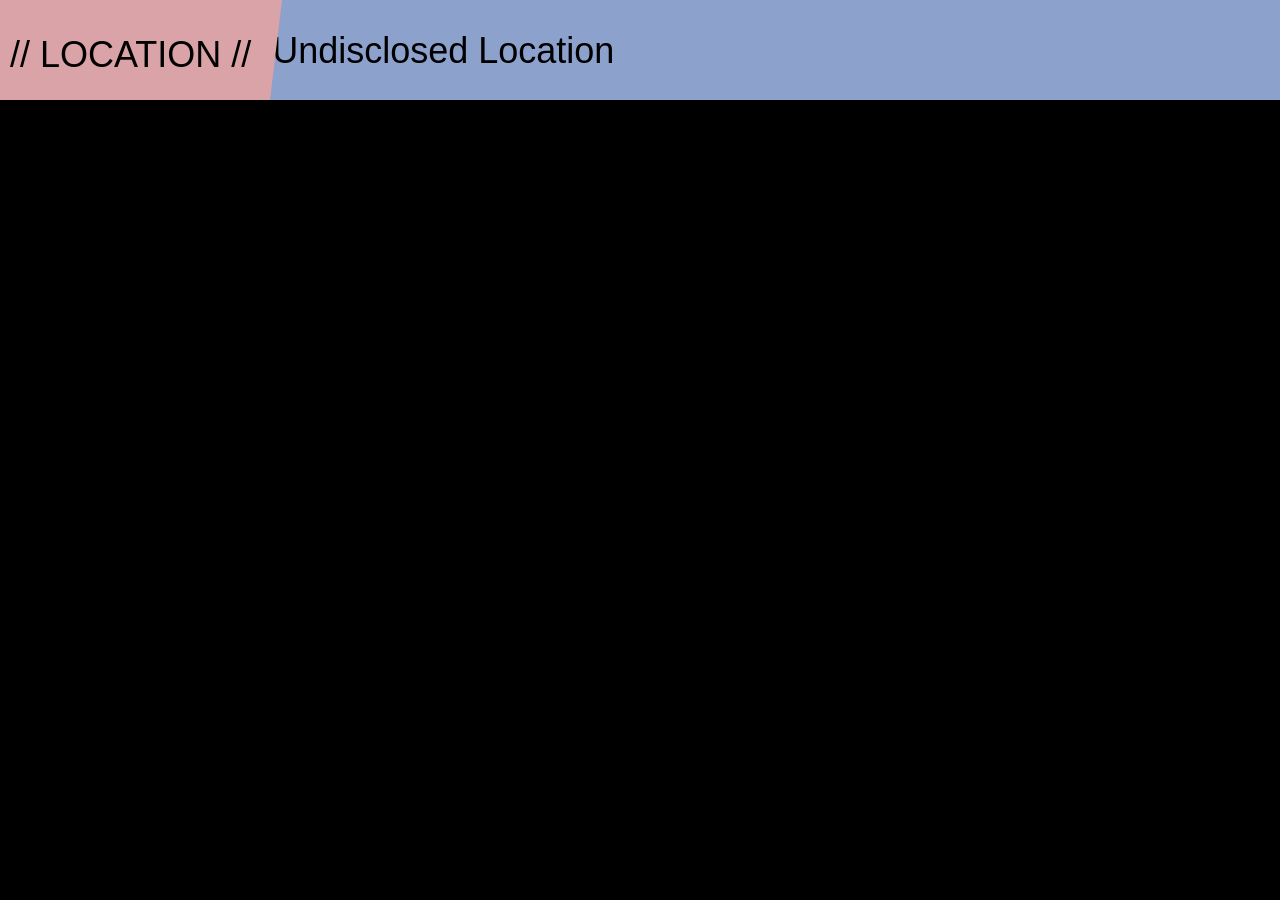
==== index.html @ fc0073c6 "Update with DB attempt 6" ====
<!doctype html>
<html lang="en">
<head>
<title>JubJub</title>
<link rel="stylesheet" href="./style.css">
</head>

<style>
body, html {
  width: 100%;
  margin: 0;
  background-color: black;
}

</style>


<body>




<div id="container">
	<div id="breaking-news-container">
  	<div id="breaking-news-colour" class="slideup animated"></div>  
   	<span class="breaking-news-title delay-animated slidein">
      	// LOCATION //
    	</span> 
	</div>  

	<div class="marquee">
  	<a id="jubjub_location"> Jubjub is at an Undisclosed Location </a>
	</div>

  <img id="image_location">
</div>





<script>
/*   const url = "location.txt";
  //fetch(url);
  //.then( jubLoc => jubLoc.text() );
  
    function getText() {
    // Create a new XMLHttpRequest object
    var request = new XMLHttpRequest();
    // Open a GET request to the URL of the text file
    request.open('GET', url, true);
    // Send the request
    request.send(null);
    // Handle the response when the request is complete
    request.onreadystatechange = function () {
        if (request.readyState === 4 && request.status === 200) {
            var type = request.getResponseHeader('Content-Type');
            // Check if the content type is text
            if (type.indexOf("text") !== -1) {
                document.getElementById("jubjub_location").innerHTML = request.responseText;
                return request.responseText;
            }
        }
    }
}

getText(); */



export async function fetch(request, env, ctx) {
  const db = env.db; // Assuming you have a D1 database binding named 'DB'
  
  try {
    const result = await db.prepare('SELECT Location FROM "jub-loc" ORDER BY Time DESC LIMIT 1').all();
    const resultReadable = result.results[0].Location;
    document.getElementById("jubjub_location").innerHTML = (`JubJub is ${resultReadable}`);
    return new Response(`JubJub is ${resultReadable}`);
    
  } catch (e) {
    return new Response(e);
  }
};
  
  





  var element = document.getElementById("image_location");
var images = [
  "./public/images/JubJub_1.webp",
  "./public/images/JubJub_2.webp",
  "./public/images/JubJub_3.webp",
  "./public/images/JubJub_4.webp",
  "./public/images/JubJub_5.webp",
  "./public/images/JubJub_6.webp",
  "./public/images/JubJub_7.webp",
  "./public/images/JubJub_8.webp",
  "./public/images/JubJub_9.webp",
  "./public/images/JubJub_10.webp",
  "./public/images/JubJub_11.webp",
  "./public/images/JubJub_12.webp",
  "./public/images/JubJub_13.webp",
  "./public/images/JubJub_14.webp",
  "./public/images/JubJub_15.webp",
  "./public/images/JubJub_16.webp",
  "./public/images/JubJub_17.webp"
];

function randImg() {
  var size = images.length
  var x = Math.floor(size * Math.random())
  document.getElementById("image_location").innerHTML = images[x];

  element.src = images[x];
}

randImg();
</script>





</body>


</html>
---- style.css ----
.breaking-news-title {
  background-color: #D9A3A7;
  display: block;
  height: 66px;  
  width: 260px;
  font-family: arial;
  font-size: 36px;
  position: absolute; 
  top: 0px;
  margin-top: 0px;
  margin-left: 0px;
  padding-top: 34px;
  padding-left: 10px;
  z-index: 3;
  &:before {
    content:"";
    position: absolute;
    display: block;
    width: 0px;
    height: 0px;
    top: 0;
    left: -12px;
    border-left:12px solid transparent;
    border-right: 0px solid transparent;
    border-bottom: 100px solid #D9A3A7;
  }
  &:after {
    content:"";
    position: absolute;
    display: block;
    width: 0px;
    height: 0px;
    right: -12px;
    top: 0;
    border-right:12px solid transparent;
    border-left: 0px solid transparent;
    border-top: 100px solid #D9A3A7;
  }
}

#breaking-news-colour {
  height: 100px;
  width: 100%;
  background-color: #8DA1CD;
}

#breaking-news-container {
  height: 350px;
  width: 100%;
  overflow: hidden;
  position: absolute;
  &:before {
    content: "";
    width: 30px;
    height: 30px;
    background-color: #8DA1CD;
    position: absolute;
    z-index: 2;
  }
}



.delay-animated {
  -webkit-animation-duration: 0.4s;
  -webkit-animation-fill-mode: both;
  -moz-animation-duration: 0.4s;
  -moz-animation-fill-mode: both;
  -webkit-animation-iteration-count: 1;
  -moz-animation-iteration-count: 1;
  -webkit-animation-delay: 0.3s; 
  animation-delay: 0.3s;
}

.scroll-animated {
  -webkit-animation-duration: 3s;
  -webkit-animation-fill-mode: both;
  -moz-animation-duration: 3s;
  -moz-animation-fill-mode: both;
  -webkit-animation-iteration-count: 1; 
  -moz-animation-iteration-count: 1;
  -webkit-animation-delay: 0.5s; 
  animation-delay: 0.5s;
}





.fadein {
  -webkit-animation-name: fadein;
  -moz-animation-name: fadein;
  -o-animation-name: fadein;
  animation-name: fadein;
}

@-webkit-keyframes fadein {
  from {
    margin-left: 85%
  }
  to {
    
  } 
}  
@-moz-keyframes fadein {
  from {
    margin-left: 85%
  }
  to {
    
  }  
}

.slidein {
  -webkit-animation-name: slidein;
  -moz-animation-name: slidein;
  -o-animation-name: slidein;
  animation-name: slidein;
}

@keyframes marquee {
  0% { left: 100%; }
  100% { left: -50%; }
}

.marquee {
  height: 40px;
  max-width: 100%;
  overflow: hidden;
  font-size: 36px;
  color: black;
  font-family: arial;

  
  position: relative;
  background-color: none;  
  border-top: 0px solid transparent;
  border-bottom: 0px solid transparent;
  
  padding: 30px;
  animation: marquee 10s linear infinite;
}

@-webkit-keyframes slidein {
  from {
    margin-left: 85%
  }
  to {
    margin-top: 0px
  } 
}  
@-moz-keyframes slidein {
  from {
    margin-left: 85%
  }
  to {
    margin-top: 0px
  }  
}

.slideup {
  -webkit-animation-name: slideup;
  -moz-animation-name: slideup;
  -o-animation-name: slideup;
  animation-name: slideup;
}
@-webkit-keyframes slideup {
  from {
    margin-top: 20px
  }
  to {
    margin-top: 0;
  } 
}  
@-moz-keyframes slideup {
  from {
    margin-top: 20px
  }
  to {
    margin-top: 0;
  } 
}

#container {
	height: 100%;
	width: 100%;
	position:fixed;
}

#image_location {
	display: block;
  max-width: 100%;
  height: 100%;
  object-position: center;
  object-fit: contain;
	z-index: 0;
}
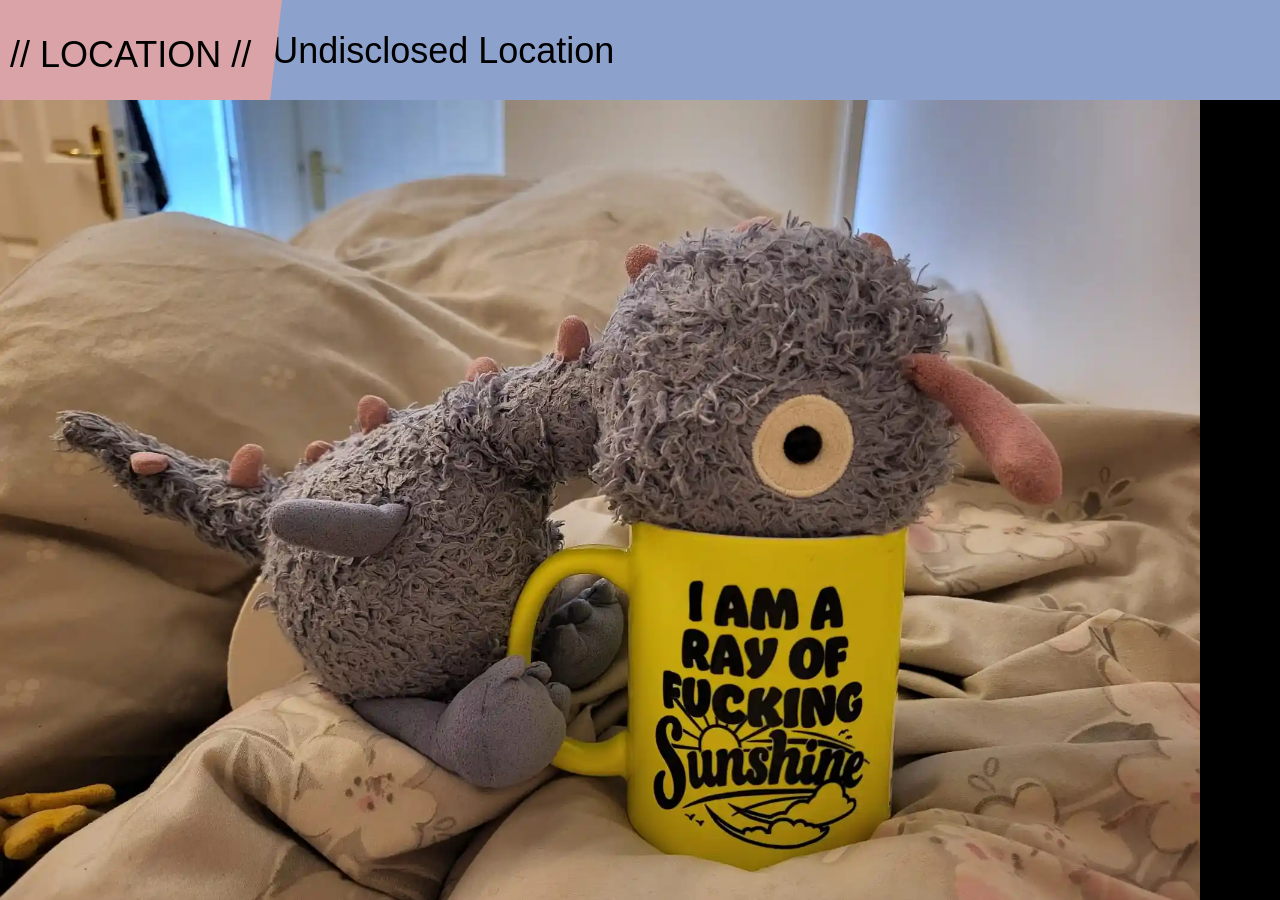
==== commit 589618d1: "Update using DB attempt 7" ====
--- a/index.html
+++ b/index.html
@@ -68,7 +68,7 @@
 
 
 
-export async function fetch(request, env, ctx) {
+async function fetch(request, env, ctx) {
   const db = env.db; // Assuming you have a D1 database binding named 'DB'
   
   try {
@@ -82,7 +82,7 @@
   }
 };
   
-  
+  fetch();
 
 
 
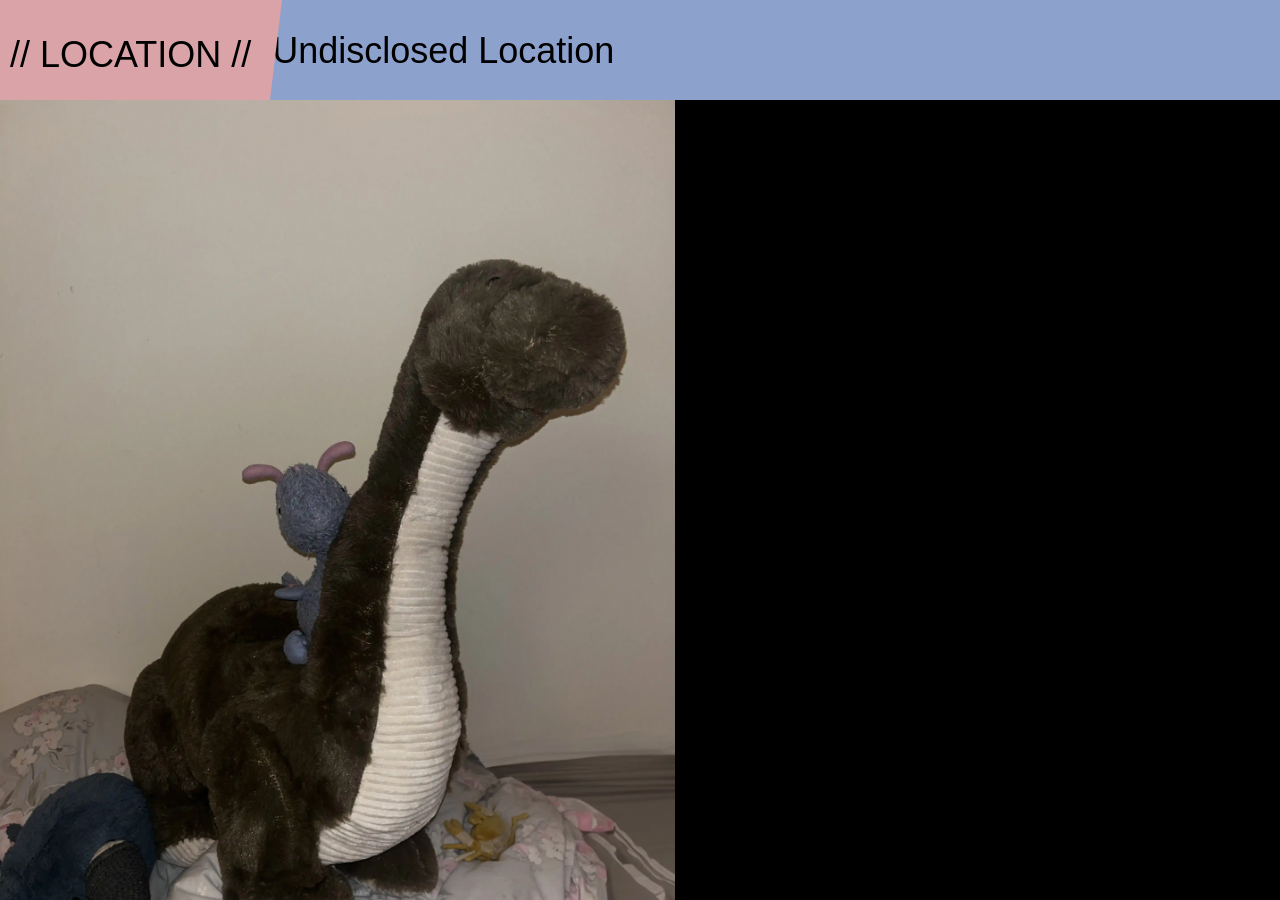
==== commit 60c1dbb8: "Update by DB attempy 9" ====
--- a/index.html
+++ b/index.html
@@ -36,7 +36,26 @@
 </div>
 
 
+<script type="module">
 
+export default {
+    async fetch(request, env, ctx) {
+      const db = env.jubjub_db; // Assuming you have a D1 database binding named 'DB'
+      
+      try {
+        const result = await db.prepare('SELECT Location FROM "jub-loc" ORDER BY Time DESC LIMIT 1').all();
+        const resultReadable = result.results[0].Location;
+
+        document.getElementById("jubjub_location").innerHTML = (`JubJub is ${resultReadable}`);
+        return new Response(`JubJub is ${resultReadable}`);
+        
+      } catch (e) {
+        return new Response(e);
+      }
+    }
+  };
+  
+</script>
 
 
 <script>
@@ -68,21 +87,6 @@
 
 
 
-async function fetch(request, env, ctx) {
-  const db = env.db; // Assuming you have a D1 database binding named 'DB'
-  
-  try {
-    const result = await db.prepare('SELECT Location FROM "jub-loc" ORDER BY Time DESC LIMIT 1').all();
-    const resultReadable = result.results[0].Location;
-    document.getElementById("jubjub_location").innerHTML = (`JubJub is ${resultReadable}`);
-    return new Response(`JubJub is ${resultReadable}`);
-    
-  } catch (e) {
-    return new Response(e);
-  }
-};
-  
-  fetch();
 
 
 
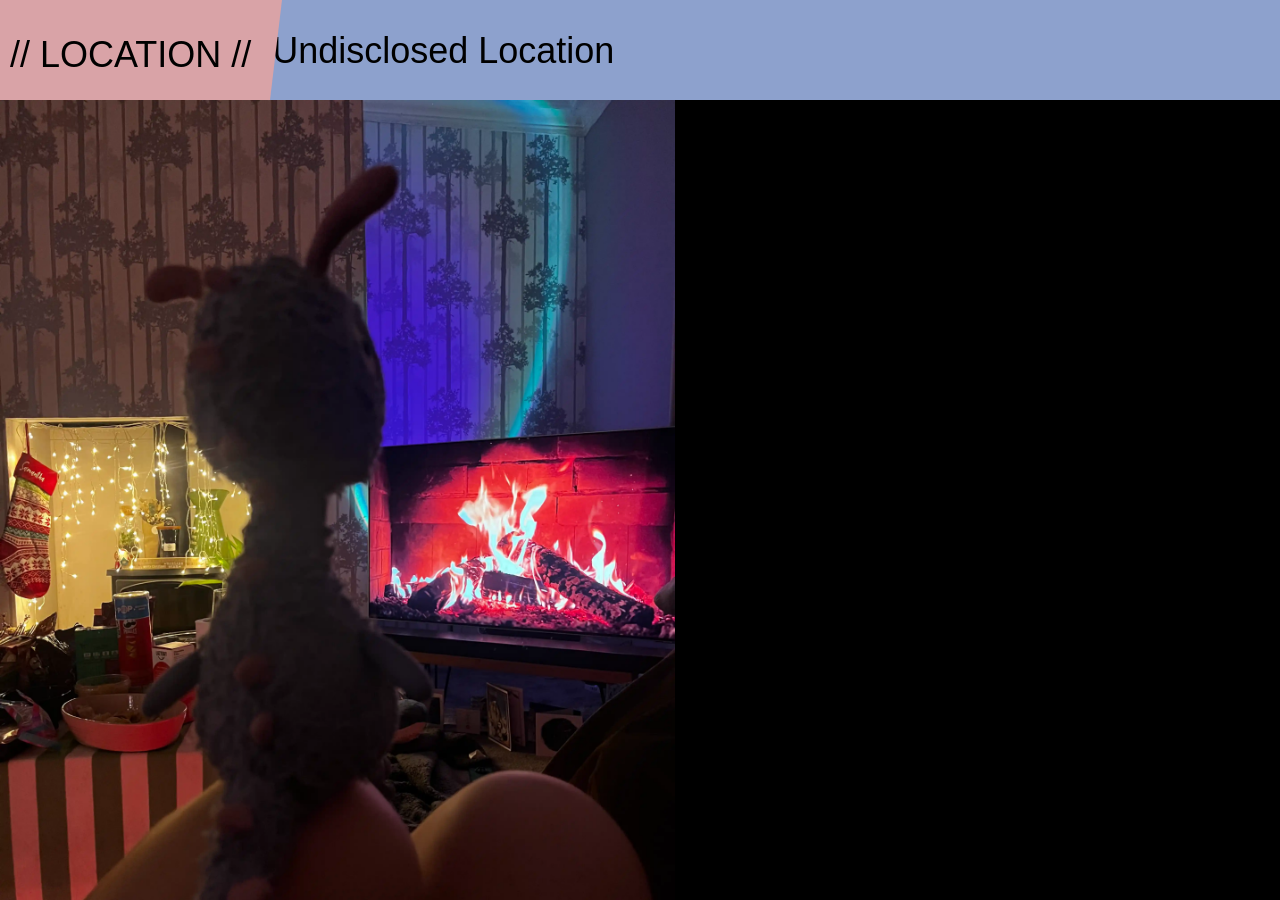
==== commit 66dc7008: "Update with DB attempt 10" ====
--- a/index.html
+++ b/index.html
@@ -36,24 +36,24 @@
 </div>
 
 
-<script type="module">
+<script>
 
-export default {
-    async fetch(request, env, ctx) {
-      const db = env.jubjub_db; // Assuming you have a D1 database binding named 'DB'
+async function fetch(request, env, ctx) {
+    const db = context.env.jubjub_db; // Assuming you have a D1 database binding named 'DB'
+    
+    try {
+      const result = await db.prepare('SELECT Location FROM "jub-loc" ORDER BY Time DESC LIMIT 1').all();
+      const resultReadable = result.results[0].Location;
+
+      document.getElementById("jubjub_location").innerHTML = (`JubJub is ${resultReadable}`);
+      return new Response(`JubJub is ${resultReadable}`);
       
-      try {
-        const result = await db.prepare('SELECT Location FROM "jub-loc" ORDER BY Time DESC LIMIT 1').all();
-        const resultReadable = result.results[0].Location;
-
-        document.getElementById("jubjub_location").innerHTML = (`JubJub is ${resultReadable}`);
-        return new Response(`JubJub is ${resultReadable}`);
-        
-      } catch (e) {
-        return new Response(e);
-      }
+    } catch (e) {
+      return new Response(e);
     }
   };
+
+fetch();
   
 </script>
 
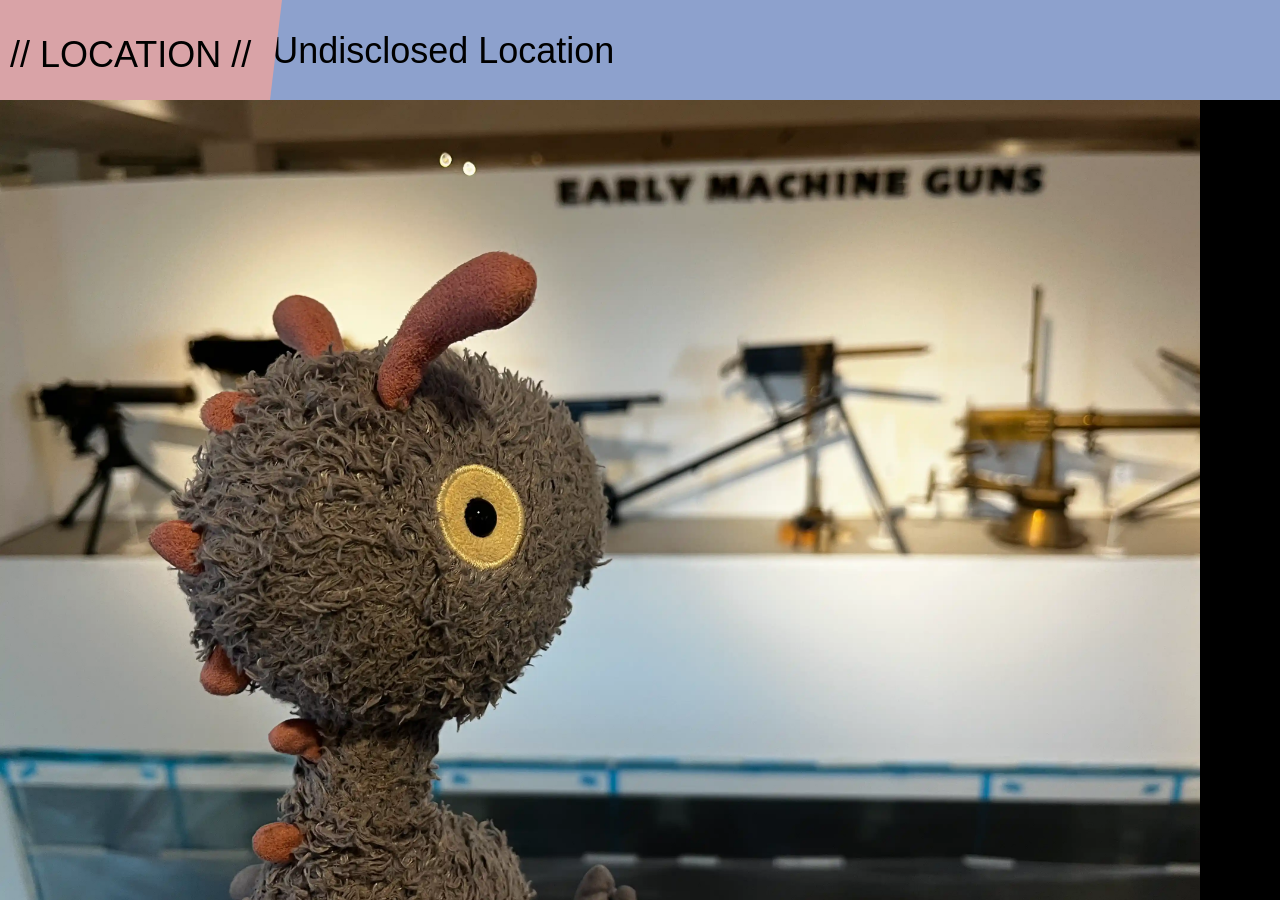
==== commit ac66efe1: "Functions Test" ====
--- a/index.html
+++ b/index.html
@@ -36,26 +36,7 @@
 </div>
 
 
-<script>
-
-async function fetch(request, env, ctx) {
-    const db = context.env.jubjub_db; // Assuming you have a D1 database binding named 'DB'
-    
-    try {
-      const result = await db.prepare('SELECT Location FROM "jub-loc" ORDER BY Time DESC LIMIT 1').all();
-      const resultReadable = result.results[0].Location;
-
-      document.getElementById("jubjub_location").innerHTML = (`JubJub is ${resultReadable}`);
-      return new Response(`JubJub is ${resultReadable}`);
-      
-    } catch (e) {
-      return new Response(e);
-    }
-  };
-
-fetch();
-  
-</script>
+<script src="/jubUpdate"></script>
 
 
 <script>
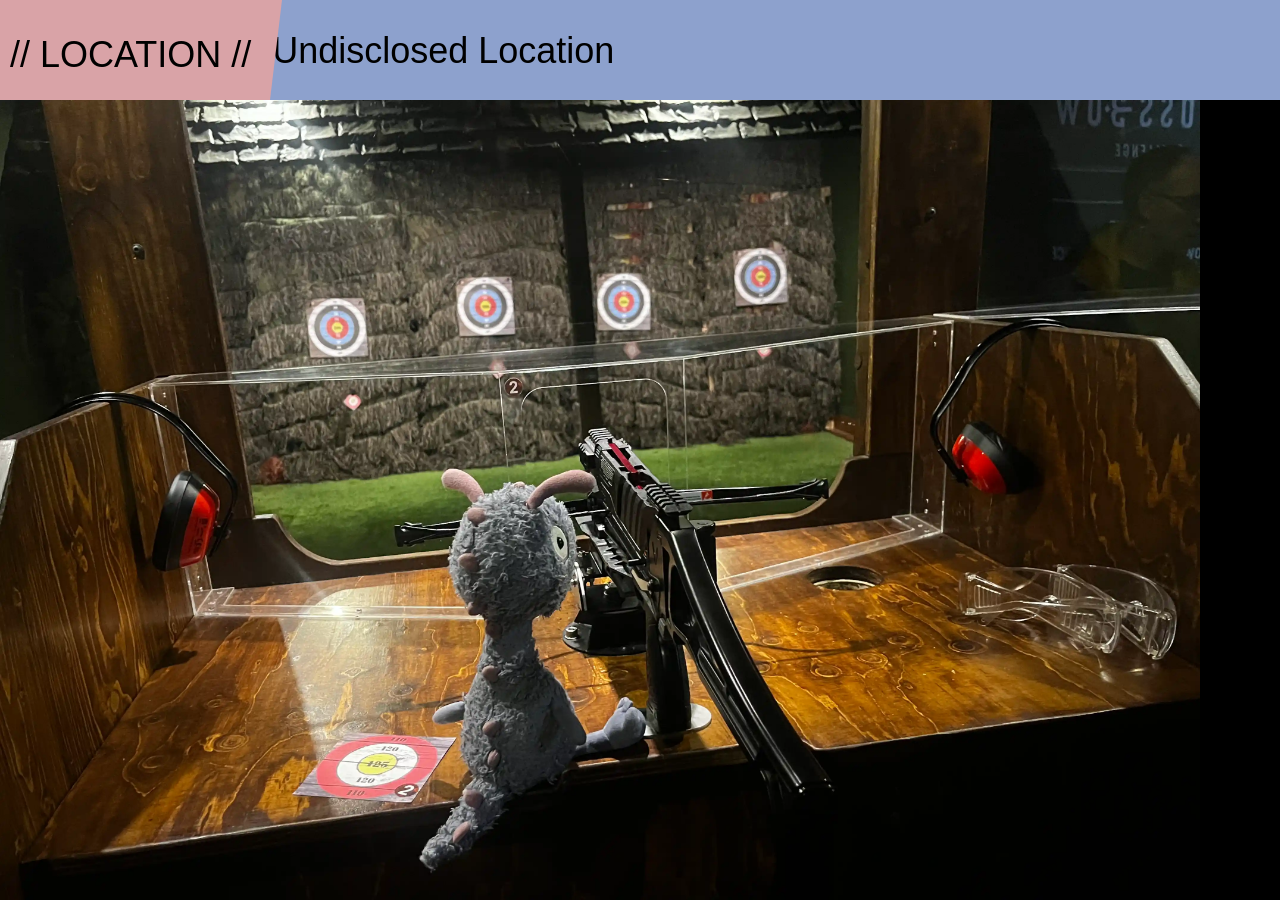
==== commit 7c9fd224: "Correcting file extension" ====
--- a/index.html
+++ b/index.html
@@ -36,7 +36,7 @@
 </div>
 
 
-<script src="/jubUpdate"></script>
+<script src="/jubUpdate.js"></script>
 
 
 <script>
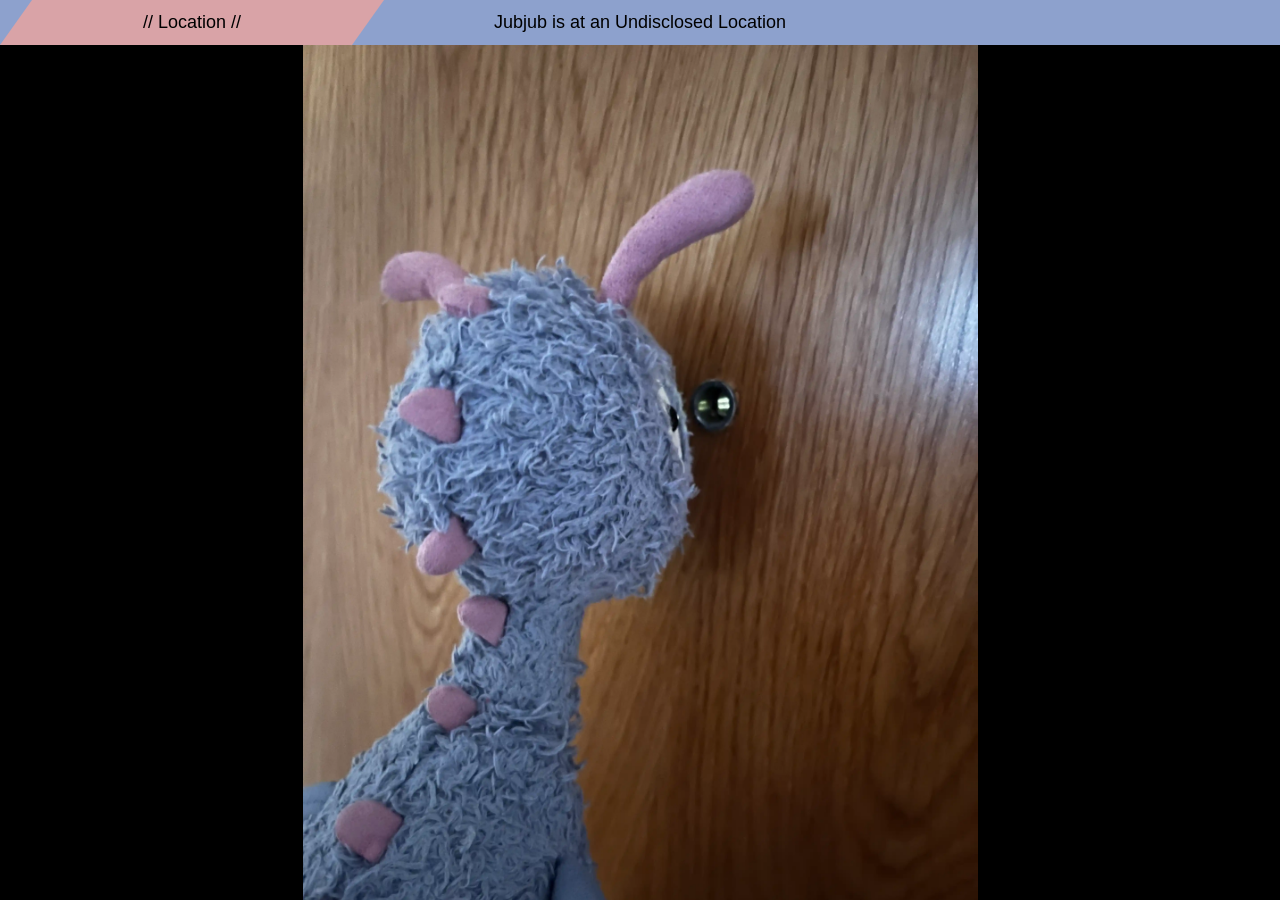
==== commit e4e17d13: "Reorganising file structure for cloudflare push" ====
--- a/index.html
+++ b/index.html
@@ -1,115 +1,115 @@
-<!doctype html>
-<html lang="en">
-<head>
-<title>JubJub</title>
-<link rel="stylesheet" href="./style.css">
-</head>
-
-<style>
-body, html {
-  width: 100%;
-  margin: 0;
-  background-color: black;
-}
-
-</style>
-
-
-<body>
-
-
-
-
-<div id="container">
-	<div id="breaking-news-container">
-  	<div id="breaking-news-colour" class="slideup animated"></div>  
-   	<span class="breaking-news-title delay-animated slidein">
-      	// LOCATION //
-    	</span> 
-	</div>  
-
-	<div class="marquee">
-  	<a id="jubjub_location"> Jubjub is at an Undisclosed Location </a>
-	</div>
-
-  <img id="image_location">
-</div>
-
-
-<script src="/jubUpdate.js"></script>
-
-
-<script>
-/*   const url = "location.txt";
-  //fetch(url);
-  //.then( jubLoc => jubLoc.text() );
-  
-    function getText() {
-    // Create a new XMLHttpRequest object
-    var request = new XMLHttpRequest();
-    // Open a GET request to the URL of the text file
-    request.open('GET', url, true);
-    // Send the request
-    request.send(null);
-    // Handle the response when the request is complete
-    request.onreadystatechange = function () {
-        if (request.readyState === 4 && request.status === 200) {
-            var type = request.getResponseHeader('Content-Type');
-            // Check if the content type is text
-            if (type.indexOf("text") !== -1) {
-                document.getElementById("jubjub_location").innerHTML = request.responseText;
-                return request.responseText;
-            }
-        }
-    }
-}
-
-getText(); */
-
-
-
-
-
-
-
-
-  var element = document.getElementById("image_location");
-var images = [
-  "./public/images/JubJub_1.webp",
-  "./public/images/JubJub_2.webp",
-  "./public/images/JubJub_3.webp",
-  "./public/images/JubJub_4.webp",
-  "./public/images/JubJub_5.webp",
-  "./public/images/JubJub_6.webp",
-  "./public/images/JubJub_7.webp",
-  "./public/images/JubJub_8.webp",
-  "./public/images/JubJub_9.webp",
-  "./public/images/JubJub_10.webp",
-  "./public/images/JubJub_11.webp",
-  "./public/images/JubJub_12.webp",
-  "./public/images/JubJub_13.webp",
-  "./public/images/JubJub_14.webp",
-  "./public/images/JubJub_15.webp",
-  "./public/images/JubJub_16.webp",
-  "./public/images/JubJub_17.webp"
-];
-
-function randImg() {
-  var size = images.length
-  var x = Math.floor(size * Math.random())
-  document.getElementById("image_location").innerHTML = images[x];
-
-  element.src = images[x];
-}
-
-randImg();
-</script>
-
-
-
-
-
-</body>
-
-
-</html>
+<!doctype html>
+<html lang="en">
+<head>
+<title>JubJub</title>
+<link rel="stylesheet" href="./style.css">
+</head>
+
+<style>
+body, html {
+  width: 100%;
+  margin: 0;
+  background-color: black;
+}
+
+</style>
+
+
+<body>
+
+
+
+
+<div id="container">
+	<div id="breaking-news-container">
+   	<span class="breaking-news-title delay-animated slidein"> 
+      // Location //
+    	</span> 
+
+	</div>  
+
+	<div class="marquee">
+  	<a id="jubjub_location"> Jubjub is at an Undisclosed Location </a>
+	</div>
+  
+  <img id="image_location">
+</div>
+
+
+<script src="/helloworld.js"></script>
+
+
+<script>
+/*   const url = "location.txt";
+  //fetch(url);
+  //.then( jubLoc => jubLoc.text() );
+  
+    function getText() {
+    // Create a new XMLHttpRequest object
+    var request = new XMLHttpRequest();
+    // Open a GET request to the URL of the text file
+    request.open('GET', url, true);
+    // Send the request
+    request.send(null);
+    // Handle the response when the request is complete
+    request.onreadystatechange = function () {
+        if (request.readyState === 4 && request.status === 200) {
+            var type = request.getResponseHeader('Content-Type');
+            // Check if the content type is text
+            if (type.indexOf("text") !== -1) {
+                document.getElementById("jubjub_location").innerHTML = request.responseText;
+                return request.responseText;
+            }
+        }
+    }
+}
+
+getText(); */
+
+
+
+
+
+
+
+
+  var element = document.getElementById("image_location");
+var images = [
+  "./images/JubJub_1.webp",
+  "./images/JubJub_2.webp",
+  "./images/JubJub_3.webp",
+  "./images/JubJub_4.webp",
+  "./images/JubJub_5.webp",
+  "./images/JubJub_6.webp",
+  "./images/JubJub_7.webp",
+  "./images/JubJub_8.webp",
+  "./images/JubJub_9.webp",
+  "./images/JubJub_10.webp",
+  "./images/JubJub_11.webp",
+  "./images/JubJub_12.webp",
+  "./images/JubJub_13.webp",
+  "./images/JubJub_14.webp",
+  "./images/JubJub_15.webp",
+  "./images/JubJub_16.webp",
+  "./images/JubJub_17.webp"
+];
+
+function randImg() {
+  var size = images.length
+  var x = Math.floor(size * Math.random())
+  document.getElementById("image_location").innerHTML = images[x];
+
+  element.src = images[x];
+}
+
+randImg();
+</script>
+
+
+
+
+
+</body>
+
+
+</html>
--- a/style.css
+++ b/style.css
@@ -1,91 +1,100 @@
+body,
+html {
+  width: 100%;
+  margin: 0;
+  background-color: black;
+}
+
+
+
 .breaking-news-title {
-  background-color: #D9A3A7;
-  display: block;
-  height: 66px;  
-  width: 260px;
+  background-color: transparent;
+  display: flex;
+  height: 5vh;
+  width: 30vw;
   font-family: arial;
-  font-size: 36px;
-  position: absolute; 
-  top: 0px;
-  margin-top: 0px;
-  margin-left: 0px;
-  padding-top: 34px;
-  padding-left: 10px;
+  text-align: center;
+  align-items: center;
+  justify-content: center;
+  font-size: 2vh;
+  text-justify: auto;
+  position: absolute;
+  top: 0;
+  margin-top: 0;
+  margin-left: 0;
   z-index: 3;
-  &:before {
-    content:"";
+  &::before {
+    content: "";
     position: absolute;
     display: block;
-    width: 0px;
-    height: 0px;
+    width: 12.5vw;
+    height: 0;
     top: 0;
-    left: -12px;
-    border-left:12px solid transparent;
+    left: 0;
+    border-left: 2.5vw solid #8da1cd;
     border-right: 0px solid transparent;
-    border-bottom: 100px solid #D9A3A7;
-  }
-  &:after {
-    content:"";
+    border-bottom: 5.1vh solid #d9a3a7;
+    z-index: -1;
+  }
+  &::after {
+    content: "";
     position: absolute;
     display: block;
-    width: 0px;
-    height: 0px;
-    right: -12px;
+    height: 0;
+    width: 12.5vw;
+    right: 0;
     top: 0;
-    border-right:12px solid transparent;
-    border-left: 0px solid transparent;
-    border-top: 100px solid #D9A3A7;
-  }
-}
-
-#breaking-news-colour {
-  height: 100px;
-  width: 100%;
-  background-color: #8DA1CD;
-}
+    border-right: 2.5vw solid transparent;
+    border-left: 0vw solid transparent;
+    border-top: 5.1vh solid #d9a3a7;
+    z-index: -1;
+  }
+}
+
+
 
 #breaking-news-container {
-  height: 350px;
+  height: 5vh;
   width: 100%;
   overflow: hidden;
   position: absolute;
   &:before {
     content: "";
-    width: 30px;
-    height: 30px;
-    background-color: #8DA1CD;
+    width: 100%;
+    height: 5vh;
+    background-color: #8da1cd;
     position: absolute;
-    z-index: 2;
-  }
-}
-
-
+    z-index: 1;
+  }
+}
 
 .delay-animated {
   -webkit-animation-duration: 0.4s;
+  animation-duration: 0.4s;
   -webkit-animation-fill-mode: both;
+  animation-fill-mode: both;
   -moz-animation-duration: 0.4s;
   -moz-animation-fill-mode: both;
   -webkit-animation-iteration-count: 1;
+  animation-iteration-count: 1;
   -moz-animation-iteration-count: 1;
-  -webkit-animation-delay: 0.3s; 
+  -webkit-animation-delay: 0.3s;
   animation-delay: 0.3s;
 }
 
 .scroll-animated {
   -webkit-animation-duration: 3s;
+  animation-duration: 3s;
   -webkit-animation-fill-mode: both;
+  animation-fill-mode: both;
   -moz-animation-duration: 3s;
   -moz-animation-fill-mode: both;
-  -webkit-animation-iteration-count: 1; 
+  -webkit-animation-iteration-count: 1;
+  animation-iteration-count: 1;
   -moz-animation-iteration-count: 1;
-  -webkit-animation-delay: 0.5s; 
+  -webkit-animation-delay: 0.5s;
   animation-delay: 0.5s;
 }
-
-
-
-
 
 .fadein {
   -webkit-animation-name: fadein;
@@ -94,21 +103,19 @@
   animation-name: fadein;
 }
 
-@-webkit-keyframes fadein {
-  from {
-    margin-left: 85%
-  }
-  to {
-    
-  } 
-}  
+@keyframes fadein {
+  from {
+    margin-left: 85%;
+  }
+  to {
+  }
+}
 @-moz-keyframes fadein {
   from {
-    margin-left: 85%
-  }
-  to {
-    
-  }  
+    margin-left: 85%;
+  }
+  to {
+  }
 }
 
 .slidein {
@@ -119,43 +126,51 @@
 }
 
 @keyframes marquee {
-  0% { left: 100%; }
-  100% { left: -50%; }
+  0% {
+    left: 100%;
+  }
+  100% {
+    left: -50%;
+  }
 }
 
 .marquee {
-  height: 40px;
+  display: flex;
+  text-align: center;
+  align-items: center;
+  justify-content: center;
+  font-size: 2vh;
+  text-justify: auto;
+
+  height: 5vh;
   max-width: 100%;
   overflow: hidden;
-  font-size: 36px;
   color: black;
   font-family: arial;
-
-  
+  z-index: 2;
   position: relative;
-  background-color: none;  
+  background-color: none;
   border-top: 0px solid transparent;
   border-bottom: 0px solid transparent;
-  
-  padding: 30px;
-  animation: marquee 10s linear infinite;
-}
-
-@-webkit-keyframes slidein {
-  from {
-    margin-left: 85%
-  }
-  to {
-    margin-top: 0px
-  } 
-}  
+
+  animation: marquee 15s linear infinite;
+}
+
+@keyframes slidein {
+  from {
+    margin-left: 85%;
+  }
+  to {
+    margin-top: 0px;
+  }
+}
 @-moz-keyframes slidein {
   from {
-    margin-left: 85%
-  }
-  to {
-    margin-top: 0px
-  }  
+    margin-left: 85%;
+  }
+  to {
+    margin-top: 0px;
+  }
 }
 
 .slideup {
@@ -164,35 +179,35 @@
   -o-animation-name: slideup;
   animation-name: slideup;
 }
-@-webkit-keyframes slideup {
-  from {
-    margin-top: 20px
+@keyframes slideup {
+  from {
+    margin-top: 20px;
   }
   to {
     margin-top: 0;
-  } 
-}  
+  }
+}
 @-moz-keyframes slideup {
   from {
-    margin-top: 20px
+    margin-top: 20px;
   }
   to {
     margin-top: 0;
-  } 
+  }
 }
 
 #container {
-	height: 100%;
-	width: 100%;
-	position:fixed;
+  height: 100%;
+  width: 100%;
+  position: fixed;
 }
 
 #image_location {
-	display: block;
+  display: block;
+  margin: auto;
+  height: 100%;
   max-width: 100%;
-  height: 100%;
-  object-position: center;
+  object-position: fixed;
   object-fit: contain;
-	z-index: 0;
-}
-
+  z-index: 0;
+}
